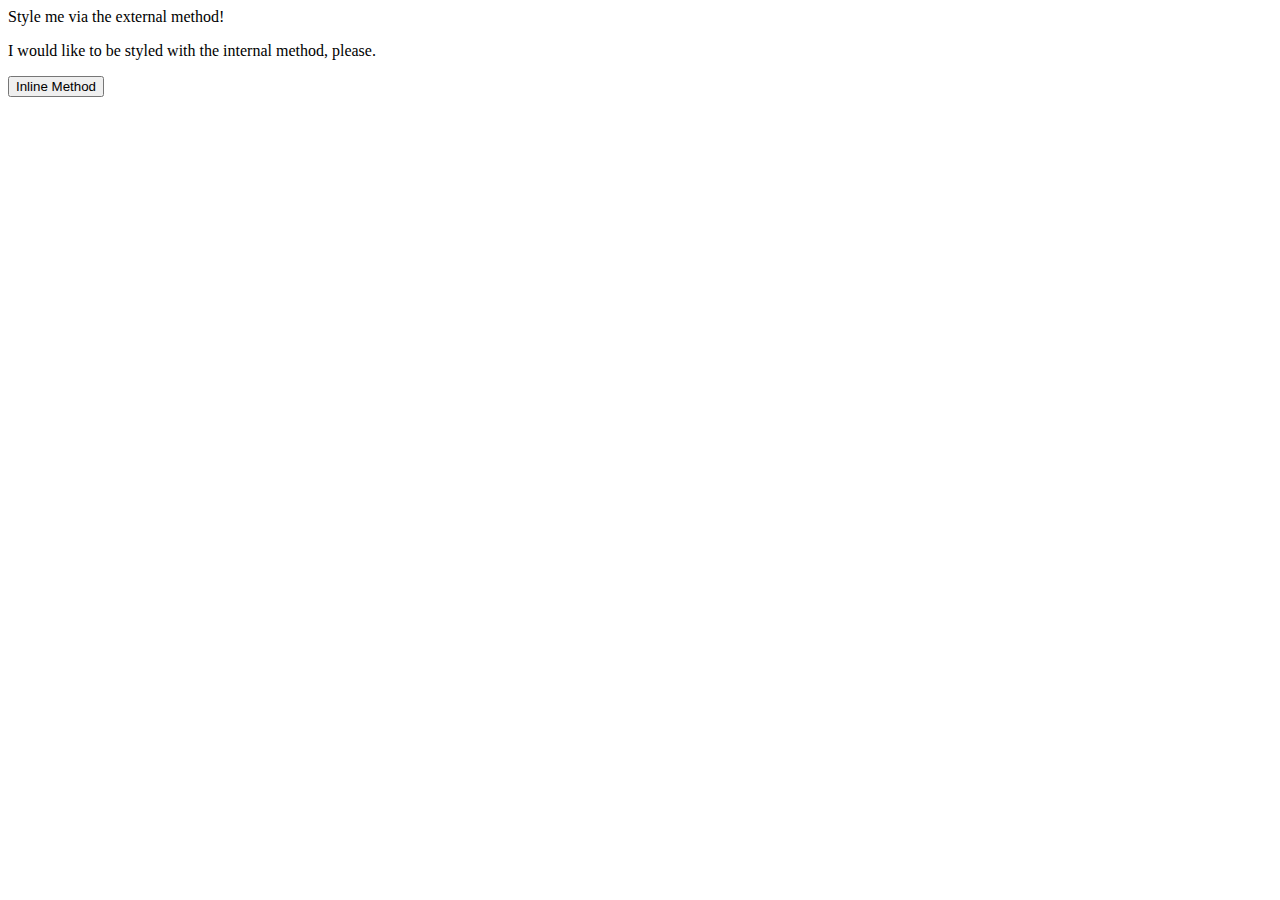
==== foundations/01-css-methods/index.html @ 2b2ada76 "added external css" ====
<!DOCTYPE html>
<html lang="en">
  <head>
    <meta charset="UTF-8">
    <meta http-equiv="X-UA-Compatible" content="IE=edge">
    <meta name="viewport" content="width=device-width, initial-scale=1.0">
    <link href="./styles.css" rel="stylez and shiz">
    <title>Methods for Adding CSS</title>
  </head>
  <body>
    <div>Style me via the external method!</div>
    <p>I would like to be styled with the internal method, please.</p>
    <button>Inline Method</button>
  </body>
</html>
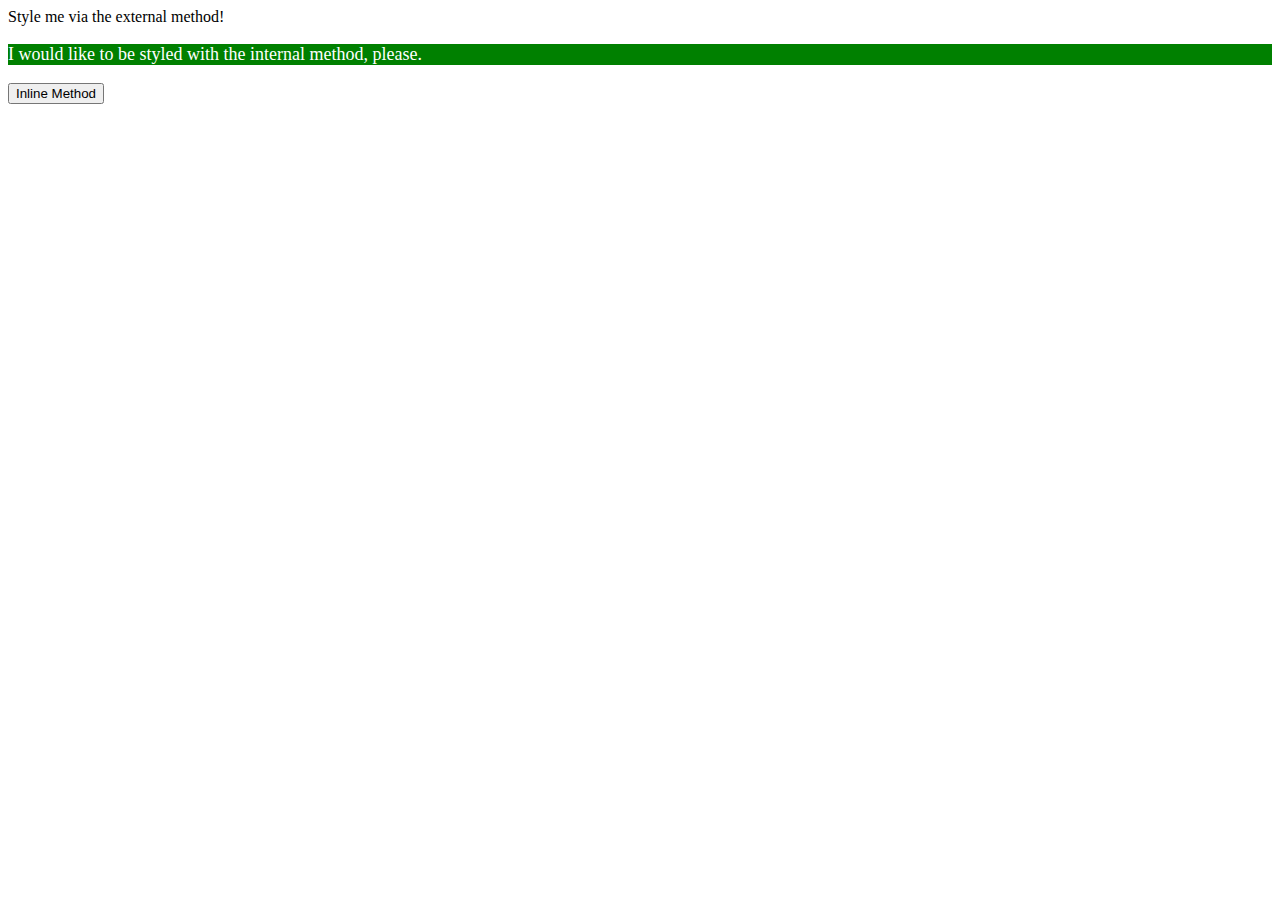
==== commit 0a86bafb: "added internal css" ====
--- a/foundations/01-css-methods/index.html
+++ b/foundations/01-css-methods/index.html
@@ -6,10 +6,18 @@
     <meta name="viewport" content="width=device-width, initial-scale=1.0">
     <link href="./styles.css" rel="stylez and shiz">
     <title>Methods for Adding CSS</title>
+    <style>
+        p {
+          background-color: green;
+          color:white;
+          font-size: 18px;
+         }
+    </style>
   </head>
   <body>
     <div>Style me via the external method!</div>
     <p>I would like to be styled with the internal method, please.</p>
     <button>Inline Method</button>
   </body>
-</html>+</html>
+
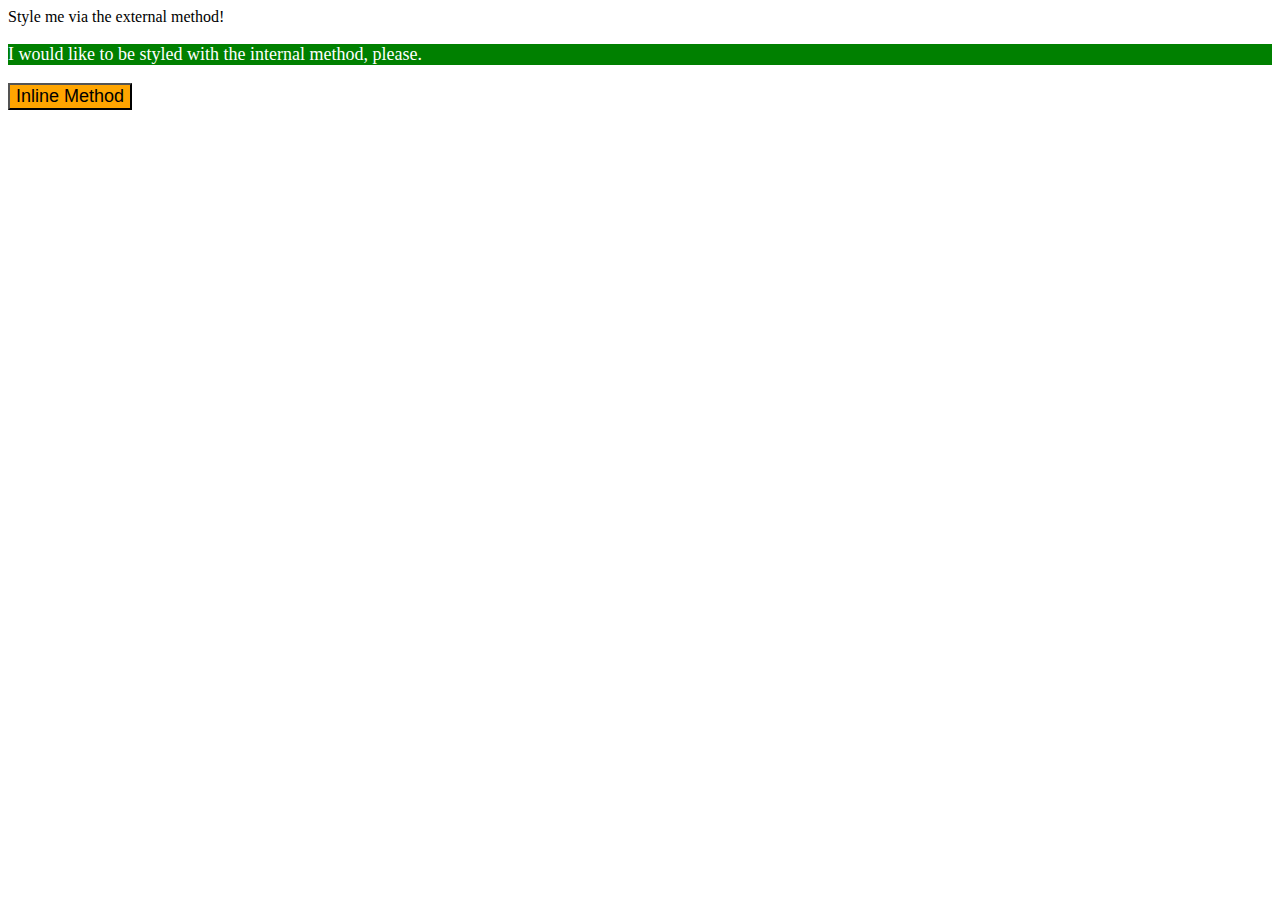
==== commit 0176507e: "added inline css" ====
--- a/foundations/01-css-methods/index.html
+++ b/foundations/01-css-methods/index.html
@@ -17,7 +17,7 @@
   <body>
     <div>Style me via the external method!</div>
     <p>I would like to be styled with the internal method, please.</p>
-    <button>Inline Method</button>
+    <button style="background-color: orange; font-size: 18px;">Inline Method</button>
   </body>
 </html>
 
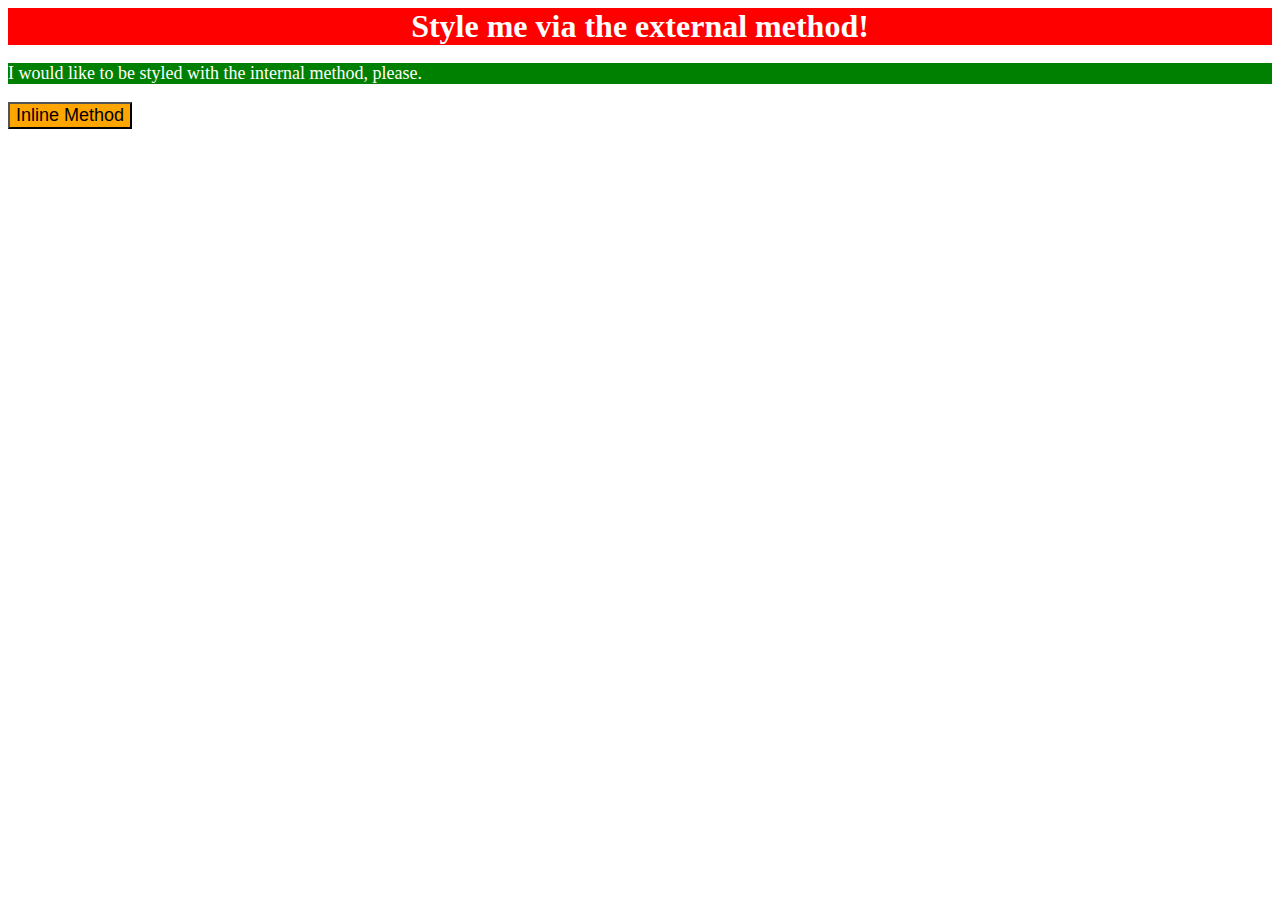
==== commit 98b53e69: "fixed rel stylesheet" ====
--- a/foundations/01-css-methods/index.html
+++ b/foundations/01-css-methods/index.html
@@ -4,8 +4,8 @@
     <meta charset="UTF-8">
     <meta http-equiv="X-UA-Compatible" content="IE=edge">
     <meta name="viewport" content="width=device-width, initial-scale=1.0">
-    <link href="./styles.css" rel="stylez and shiz">
     <title>Methods for Adding CSS</title>
+    <link rel="stylesheet" href="./styles.css" />
     <style>
         p {
           background-color: green;
--- a/foundations/01-css-methods/styles.css
+++ b/foundations/01-css-methods/styles.css
@@ -0,0 +1,7 @@
+div {
+    background-color:red ;
+    color:white ;
+    font-size: 32px;
+    text-align: center;
+    font-weight: bold;
+}